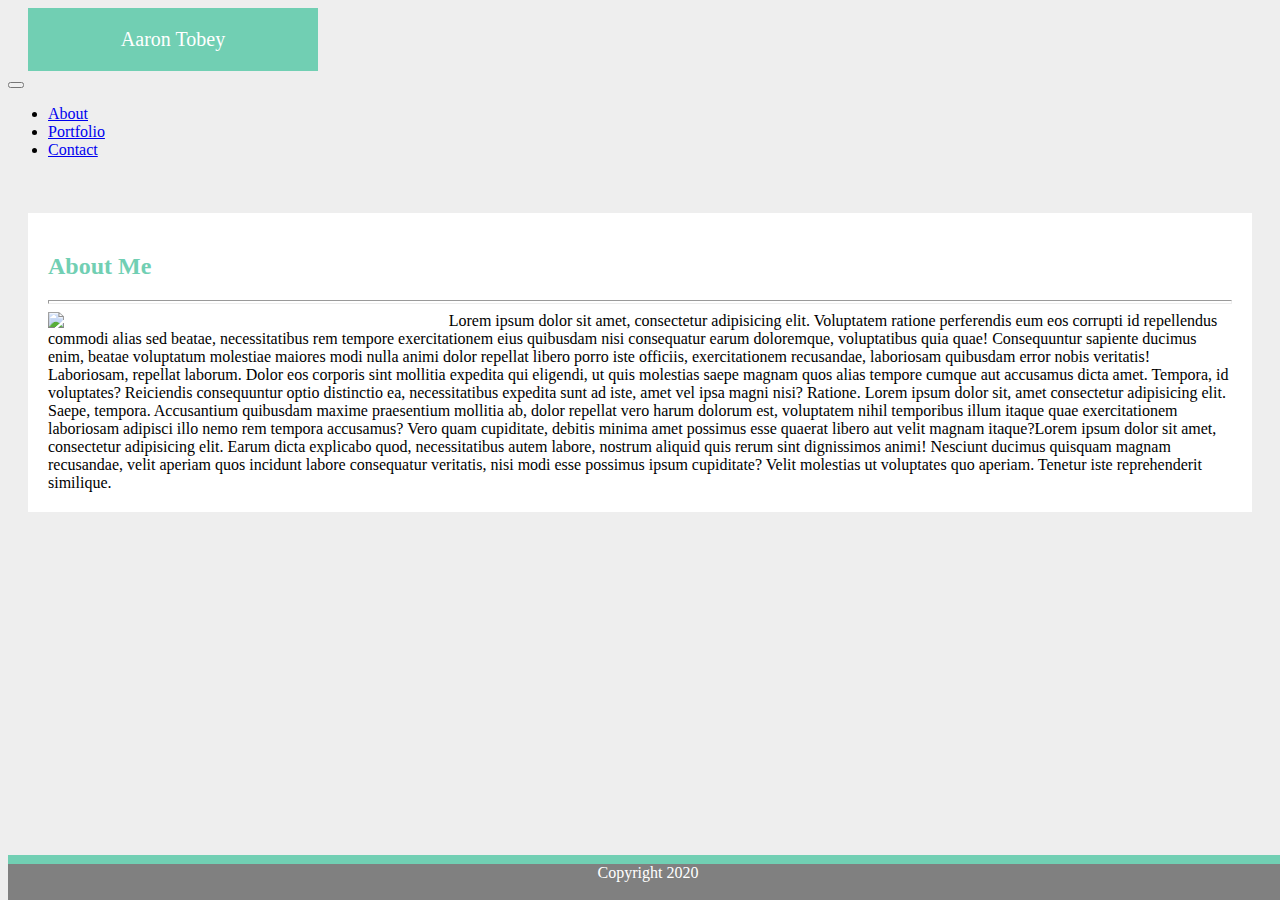
==== index.html @ 59d007f6 "Finished layout, need to add images and text" ====
<!DOCTYPE html>
<html lang="en">
<head>
    <meta charset="UTF-8">
    <meta name="viewport" content="width=device-width, initial-scale=1.0">
    <link rel="stylesheet" href="https://stackpath.bootstrapcdn.com/bootstrap/4.5.0/css/bootstrap.min.css" integrity="sha384-9aIt2nRpC12Uk9gS9baDl411NQApFmC26EwAOH8WgZl5MYYxFfc+NcPb1dKGj7Sk" crossorigin="anonymous">
    <title>Profile</title>
    <link href="./style.css" rel="stylesheet">
    <style>body {background-color:#eee;}</style>
</head>
<body>
  <nav class="navbar navbar-expand-md navbar-light bg-light">
    <div class="nameBox">
        Aaron Tobey
    </div>
    <button class="navbar-toggler" type="button" data-toggle="collapse" data-target="#navbarNav" aria-controls="navbarNav" aria-expanded="false" aria-label="Toggle navigation">
      <span class="navbar-toggler-icon"></span>
    </button>
    <div class="collapse navbar-collapse justify-content-end" id="navbarNav">
      <ul class="navbar-nav">
        <li class="nav-item">
            <a class="nav-link" href="./index.html">About</a>
        </li>
        <li class="nav-item">
            <a class="nav-link" href="./portfolio.html">Portfolio</a>
        </li>
        <li class="nav-item">
            <a class="nav-link" href="./contact.html">Contact</a>
        </li>
      </ul>
    </div>
  </nav>
      <main style=padding:20px;>
          <br>
          <div class="col-lg-8 col-12" style="background-color:white; padding:20px;">
              <h2>About Me</h2>
              <hr>
              <div class="row">
                <div><img class="img img-thumbnail" src="http://placehold.it/200x200">
                Lorem ipsum dolor sit amet, consectetur adipisicing elit. Voluptatem ratione perferendis eum eos corrupti id repellendus commodi alias sed beatae, necessitatibus rem tempore exercitationem eius quibusdam nisi consequatur earum doloremque, voluptatibus quia quae! Consequuntur sapiente ducimus enim, beatae voluptatum molestiae maiores modi nulla animi dolor repellat libero porro iste officiis, exercitationem recusandae, laboriosam quibusdam error nobis veritatis! Laboriosam, repellat laborum. Dolor eos corporis sint mollitia expedita qui eligendi, ut quis molestias saepe magnam quos alias tempore cumque aut accusamus dicta amet. Tempora, id voluptates? Reiciendis consequuntur optio distinctio ea, necessitatibus expedita sunt ad iste, amet vel ipsa magni nisi? Ratione. Lorem ipsum dolor sit, amet consectetur adipisicing elit. Saepe, tempora. Accusantium quibusdam maxime praesentium mollitia ab, dolor repellat vero harum dolorum est, voluptatem nihil temporibus illum itaque quae exercitationem laboriosam adipisci illo nemo rem tempora accusamus? Vero quam cupiditate, debitis minima amet possimus esse quaerat libero aut velit magnam itaque?Lorem ipsum dolor sit amet, consectetur adipisicing elit. Earum dicta explicabo quod, necessitatibus autem labore, nostrum aliquid quis rerum sint dignissimos animi! Nesciunt ducimus quisquam magnam recusandae, velit aperiam quos incidunt labore consequatur veritatis, nisi modi esse possimus ipsum cupiditate? Velit molestias ut voluptates quo aperiam. Tenetur iste reprehenderit similique.</div>
            </div>
          </div>
      </main>
      <footer class="green"></footer>
      <footer class="gray"> Copyright 2020</footer>
    <script src="https://code.jquery.com/jquery-3.5.1.slim.min.js" integrity="sha384-DfXdz2htPH0lsSSs5nCTpuj/zy4C+OGpamoFVy38MVBnE+IbbVYUew+OrCXaRkfj" crossorigin="anonymous"></script>
    <script src="https://cdn.jsdelivr.net/npm/popper.js@1.16.0/dist/umd/popper.min.js" integrity="sha384-Q6E9RHvbIyZFJoft+2mJbHaEWldlvI9IOYy5n3zV9zzTtmI3UksdQRVvoxMfooAo" crossorigin="anonymous"></script>
    <script src="https://stackpath.bootstrapcdn.com/bootstrap/4.5.0/js/bootstrap.min.js" integrity="sha384-OgVRvuATP1z7JjHLkuOU7Xw704+h835Lr+6QL9UvYjZE3Ipu6Tp75j7Bh/kR0JKI" crossorigin="anonymous"></script>    
</body>
</html>
---- style.css ----
.nameBox{
    margin-left: 20px;
    padding:20px;
    background-color:rgb(113, 207, 179); 
    text-align:center; 
    color:white;
    font-size: 20px;
    width:250px;
}
.navbar{
    padding:0;
}
h2{
    color:rgb(113, 207, 179);
} 
.img-thumbnail{
    float:left;
    margin-right:10px;
    width:33%;
}
hr{
    height:2px;
}
.btn{
    background-color:rgb(113, 207, 179);
}
.pf-img{
    padding:20px;
    display:inline-block;
    position: relative;
    text-align: center;
    color: white;
}
.pf-img .img-text{
    position:absolute;
    background-color:rgb(113, 207, 179);
    top: 60%;
    left:0;
    right:0;
    margin:auto;
    width: 200px;
    z-index:2;
    height:50px;
    font-size:30px;
}
.green{
    background-color:rgb(113, 207, 179);
    height: 1vh;
    position: fixed;
    bottom: 4vh;
    width:100%;
}
.gray{
    background-color: gray;
    height: 4vh;
    text-align: center;
    color:white;}
footer{
    position: fixed;
    bottom: 0;
    width: 100%;
    z-index: 2;
}
@media screen and (max-width: 768px) {

.img-thumbnail{
    width:50%;
  }
  @media screen and (max-width: 640px) {

    .nameBox{
        margin-right:20px;
        width: 80%;
    }
    .img-thumbnail{
        width:100%;
    }
}
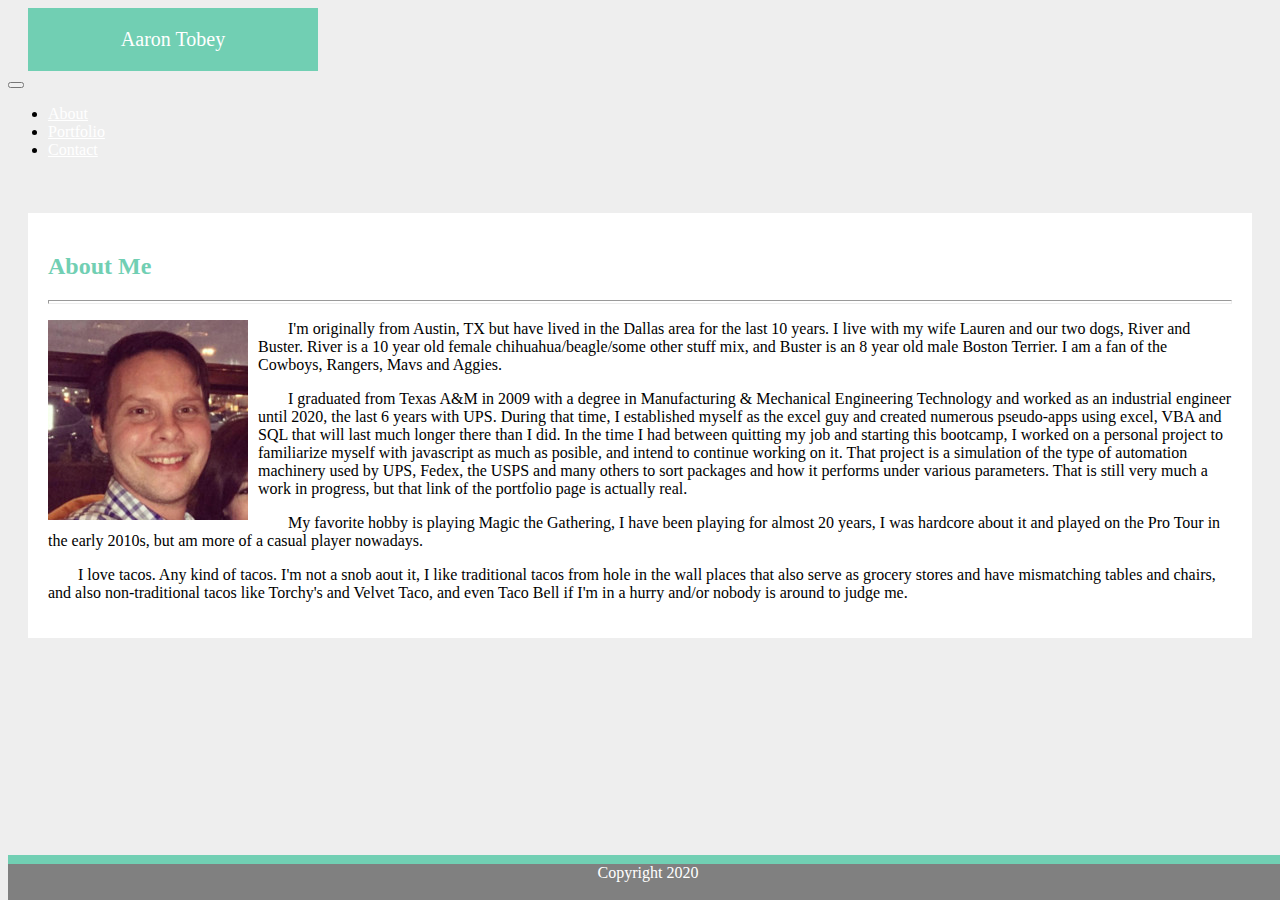
==== commit f2824348: "Added images and bio text" ====
--- a/index.html
+++ b/index.html
@@ -36,9 +36,14 @@
               <h2>About Me</h2>
               <hr>
               <div class="row">
-                <div><img class="img img-thumbnail" src="http://placehold.it/200x200">
-                Lorem ipsum dolor sit amet, consectetur adipisicing elit. Voluptatem ratione perferendis eum eos corrupti id repellendus commodi alias sed beatae, necessitatibus rem tempore exercitationem eius quibusdam nisi consequatur earum doloremque, voluptatibus quia quae! Consequuntur sapiente ducimus enim, beatae voluptatum molestiae maiores modi nulla animi dolor repellat libero porro iste officiis, exercitationem recusandae, laboriosam quibusdam error nobis veritatis! Laboriosam, repellat laborum. Dolor eos corporis sint mollitia expedita qui eligendi, ut quis molestias saepe magnam quos alias tempore cumque aut accusamus dicta amet. Tempora, id voluptates? Reiciendis consequuntur optio distinctio ea, necessitatibus expedita sunt ad iste, amet vel ipsa magni nisi? Ratione. Lorem ipsum dolor sit, amet consectetur adipisicing elit. Saepe, tempora. Accusantium quibusdam maxime praesentium mollitia ab, dolor repellat vero harum dolorum est, voluptatem nihil temporibus illum itaque quae exercitationem laboriosam adipisci illo nemo rem tempora accusamus? Vero quam cupiditate, debitis minima amet possimus esse quaerat libero aut velit magnam itaque?Lorem ipsum dolor sit amet, consectetur adipisicing elit. Earum dicta explicabo quod, necessitatibus autem labore, nostrum aliquid quis rerum sint dignissimos animi! Nesciunt ducimus quisquam magnam recusandae, velit aperiam quos incidunt labore consequatur veritatis, nisi modi esse possimus ipsum cupiditate? Velit molestias ut voluptates quo aperiam. Tenetur iste reprehenderit similique.</div>
-            </div>
+                <div><img class="img img-thumbnail" src="./profileImage.jpg" alt="Picture of me">
+                <p>
+                  I'm originally from Austin, TX but have lived in the Dallas area for the last 10 years. I live with my wife Lauren and our two dogs, River and Buster. River is a 10 year old female chihuahua/beagle/some other stuff mix, and Buster is an 8 year old male Boston Terrier. I am a fan of the Cowboys, Rangers, Mavs and Aggies.</p>
+                <p> I graduated from Texas A&M in 2009 with a degree in Manufacturing & Mechanical Engineering Technology and worked as an industrial engineer until 2020, the last 6 years with UPS. During that time, I established myself as the excel guy and created numerous pseudo-apps using excel, VBA and SQL that will last much longer there than I did. In the time I had between quitting my job and starting this bootcamp, I worked on a personal project to familiarize myself with javascript as much as posible, and intend to continue working on it. That project is a simulation of the type of automation machinery used by UPS, Fedex, the USPS and many others to sort packages and how it performs under various parameters. That is still very much a work in progress, but that link of the portfolio page is actually real. </p>
+                <p>  My favorite hobby is playing Magic the Gathering, I have been playing for almost 20 years, I was hardcore about it and played on the Pro Tour in the early 2010s, but am more of a casual player nowadays.</p>
+                <p>  I love tacos. Any kind of tacos. I'm not a snob aout it, I like traditional tacos from hole in the wall places that also serve as grocery stores and have mismatching tables and chairs, and also non-traditional tacos like Torchy's and Velvet Taco, and even Taco Bell if I'm in a hurry and/or nobody is around to judge me. </p>  
+                <p></p>
+              </div>
           </div>
       </main>
       <footer class="green"></footer>
--- a/style.css
+++ b/style.css
@@ -16,7 +16,6 @@
 .img-thumbnail{
     float:left;
     margin-right:10px;
-    width:33%;
 }
 hr{
     height:2px;
@@ -24,12 +23,17 @@
 .btn{
     background-color:rgb(113, 207, 179);
 }
+p{
+    text-indent:30px;
+}
+a{
+    color:white;
+}
 .pf-img{
     padding:20px;
     display:inline-block;
     position: relative;
     text-align: center;
-    color: white;
 }
 .pf-img .img-text{
     position:absolute;
@@ -41,7 +45,8 @@
     width: 200px;
     z-index:2;
     height:50px;
-    font-size:30px;
+    font-size:20px;
+    color:white;
 }
 .green{
     background-color:rgb(113, 207, 179);
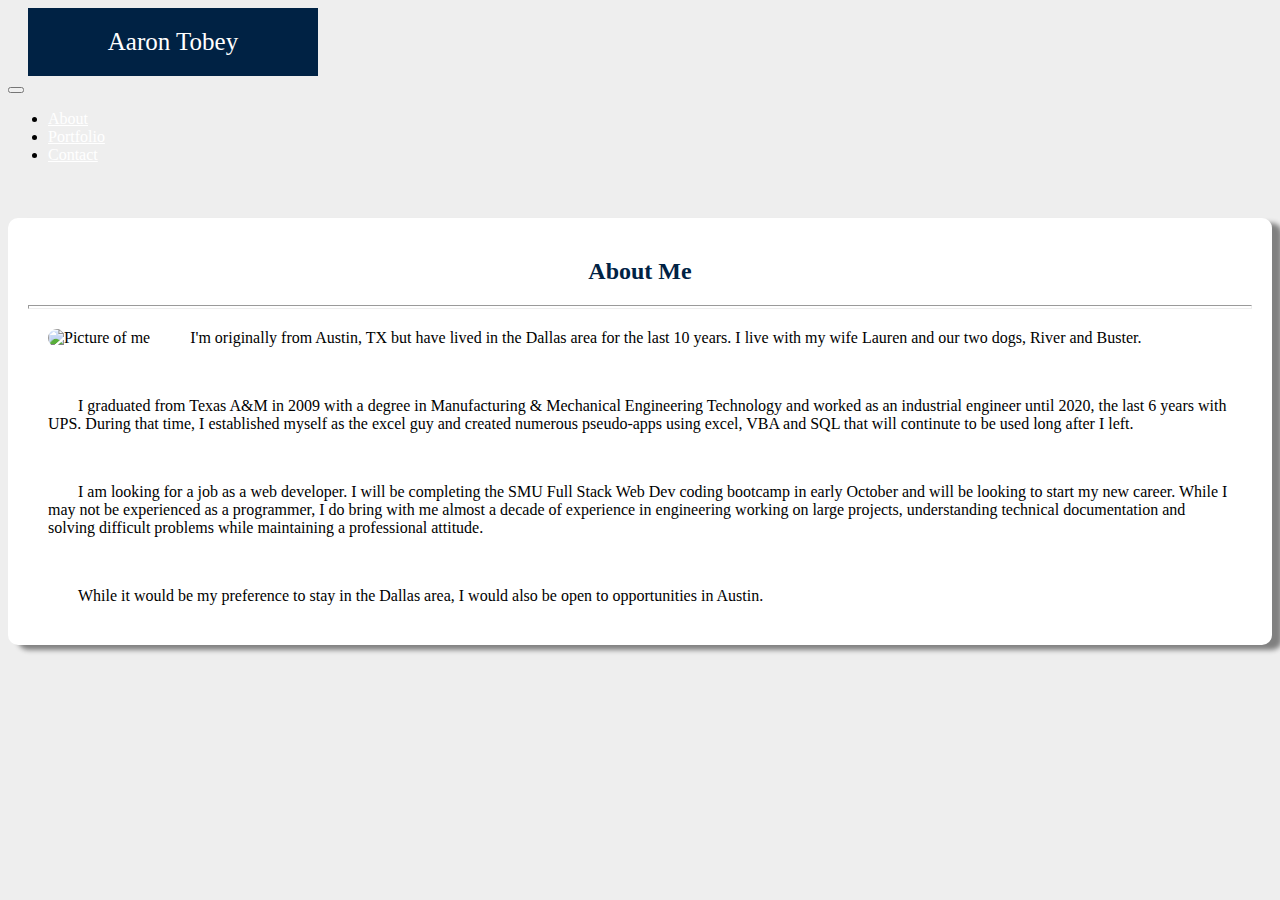
==== commit b4ac31f2: "worked on the CSS" ====
--- a/index.html
+++ b/index.html
@@ -30,24 +30,21 @@
       </ul>
     </div>
   </nav>
-      <main style=padding:20px;>
           <br>
-          <div class="col-lg-8 col-12" style="background-color:white; padding:20px;">
-              <h2>About Me</h2>
+          <main class="container" style="padding:20px; margin-top: 20px; background-color:white;">
+            <h2>About Me</h2>
               <hr>
-              <div class="row">
-                <div><img class="img img-thumbnail" src="./profileImage.jpg" alt="Picture of me">
+              <div class="row profileText">
+                <div><img class="img img-thumbnail" src="./assets/profileImage.jpg" alt="Picture of me">
                 <p>
-                  I'm originally from Austin, TX but have lived in the Dallas area for the last 10 years. I live with my wife Lauren and our two dogs, River and Buster. River is a 10 year old female chihuahua/beagle/some other stuff mix, and Buster is an 8 year old male Boston Terrier. I am a fan of the Cowboys, Rangers, Mavs and Aggies.</p>
-                <p> I graduated from Texas A&M in 2009 with a degree in Manufacturing & Mechanical Engineering Technology and worked as an industrial engineer until 2020, the last 6 years with UPS. During that time, I established myself as the excel guy and created numerous pseudo-apps using excel, VBA and SQL that will last much longer there than I did. In the time I had between quitting my job and starting this bootcamp, I worked on a personal project to familiarize myself with javascript as much as posible, and intend to continue working on it. That project is a simulation of the type of automation machinery used by UPS, Fedex, the USPS and many others to sort packages and how it performs under various parameters. That is still very much a work in progress, but that link of the portfolio page is actually real. </p>
-                <p>  My favorite hobby is playing Magic the Gathering, I have been playing for almost 20 years, I was hardcore about it and played on the Pro Tour in the early 2010s, but am more of a casual player nowadays.</p>
-                <p>  I love tacos. Any kind of tacos. I'm not a snob aout it, I like traditional tacos from hole in the wall places that also serve as grocery stores and have mismatching tables and chairs, and also non-traditional tacos like Torchy's and Velvet Taco, and even Taco Bell if I'm in a hurry and/or nobody is around to judge me. </p>  
-                <p></p>
+                  I'm originally from Austin, TX but have lived in the Dallas area for the last 10 years. I live with my wife Lauren and our two dogs, River and Buster. </p>
+                <br><p> I graduated from Texas A&M in 2009 with a degree in Manufacturing & Mechanical Engineering Technology and worked as an industrial engineer until 2020, the last 6 years with UPS. During that time, I established myself as the excel guy and created numerous pseudo-apps using excel, VBA and SQL that will continute to be used long after I left. </p>
+                <br><p> I am looking for a job as a web developer. I will be completing the SMU Full Stack Web Dev coding bootcamp in early October and will be looking to start my new career. While I may not be experienced as a programmer, I do bring with me almost a decade of experience in engineering working on large projects, understanding technical documentation and solving difficult problems while maintaining a professional attitude. </p>
+                <br><p> While it would be my preference to stay in the Dallas area, I would also be open to opportunities in Austin.</p>
               </div>
           </div>
       </main>
-      <footer class="green"></footer>
-      <footer class="gray"> Copyright 2020</footer>
+
     <script src="https://code.jquery.com/jquery-3.5.1.slim.min.js" integrity="sha384-DfXdz2htPH0lsSSs5nCTpuj/zy4C+OGpamoFVy38MVBnE+IbbVYUew+OrCXaRkfj" crossorigin="anonymous"></script>
     <script src="https://cdn.jsdelivr.net/npm/popper.js@1.16.0/dist/umd/popper.min.js" integrity="sha384-Q6E9RHvbIyZFJoft+2mJbHaEWldlvI9IOYy5n3zV9zzTtmI3UksdQRVvoxMfooAo" crossorigin="anonymous"></script>
     <script src="https://stackpath.bootstrapcdn.com/bootstrap/4.5.0/js/bootstrap.min.js" integrity="sha384-OgVRvuATP1z7JjHLkuOU7Xw704+h835Lr+6QL9UvYjZE3Ipu6Tp75j7Bh/kR0JKI" crossorigin="anonymous"></script>    
--- a/style.css
+++ b/style.css
@@ -1,17 +1,19 @@
 .nameBox{
     margin-left: 20px;
     padding:20px;
-    background-color:rgb(113, 207, 179); 
+    background-color:rgb(0, 34, 68); 
     text-align:center; 
     color:white;
-    font-size: 20px;
+    font-size: 25px;
     width:250px;
 }
 .navbar{
     padding:0;
+
 }
 h2{
-    color:rgb(113, 207, 179);
+    color:rgb(0, 34, 68);
+    text-align:center;
 } 
 .img-thumbnail{
     float:left;
@@ -21,7 +23,7 @@
     height:2px;
 }
 .btn{
-    background-color:rgb(113, 207, 179);
+    background-color:rgb(0, 34, 68);
 }
 p{
     text-indent:30px;
@@ -37,42 +39,98 @@
 }
 .pf-img .img-text{
     position:absolute;
-    background-color:rgb(113, 207, 179);
+    background-color:rgb(47, 62, 97);
     top: 60%;
     left:0;
     right:0;
     margin:auto;
     width: 200px;
     z-index:2;
-    height:50px;
+    height:auto;
     font-size:20px;
     color:white;
+    line-height:1.5;
+    margin-top:10px;
 }
-.green{
-    background-color:rgb(113, 207, 179);
-    height: 1vh;
-    position: fixed;
-    bottom: 4vh;
-    width:100%;
+.container{
+    border-radius:10px;
+    box-shadow: 10px 5px 5px gray;
 }
-.gray{
-    background-color: gray;
-    height: 4vh;
-    text-align: center;
-    color:white;}
+
 footer{
     position: fixed;
     bottom: 0;
     width: 100%;
     z-index: 2;
 }
+.profileText
+{
+    margin:20px;
+}
+
+.flip-card {
+    background-color: transparent;
+    height: 200px;
+    width: 200px;
+    perspective: 1000px; /* Remove this if you don't want the 3D effect */
+
+  }
+  
+  /* This container is needed to position the front and back side */
+  .flip-card-inner {
+    position: relative;
+    width: 200px;
+    height: 100%;
+    text-align: center;
+    transition: transform 0.8s;
+    transform-style: preserve-3d;
+    margin:auto;
+  }
+  
+  /* Do an horizontal flip when you move the mouse over the flip box container */
+  .flip-card:hover .flip-card-inner {
+    transform: rotateY(180deg);
+  }
+  
+  /* Position the front and back side */
+  .flip-card-front, .flip-card-back {
+    position: absolute;
+    width: 200px;
+    height: 100%;
+    -webkit-backface-visibility: hidden; /* Safari */
+    backface-visibility: hidden;
+    border-radius: 10px;
+
+  }
+  
+  /* Style the front side (fallback if image is missing) */
+  .flip-card-front {
+
+    color: black;
+  }
+  
+  /* Style the back side */
+  .flip-card-back {
+    background-color:rgb(0, 34, 68);
+    color: white;
+    transform: rotateY(180deg);
+    font-size: 12px;
+    text-align: left;
+    padding:5px;
+  }
+img{
+    border-radius: 10px;
+}
 @media screen and (max-width: 768px) {
 
 .img-thumbnail{
     width:50%;
   }
+}
   @media screen and (max-width: 640px) {
-
+    .navbar-toggler{
+        margin-left:20px;
+    }
     .nameBox{
         margin-right:20px;
         width: 80%;
@@ -81,4 +139,3 @@
         width:100%;
     }
 }
-  